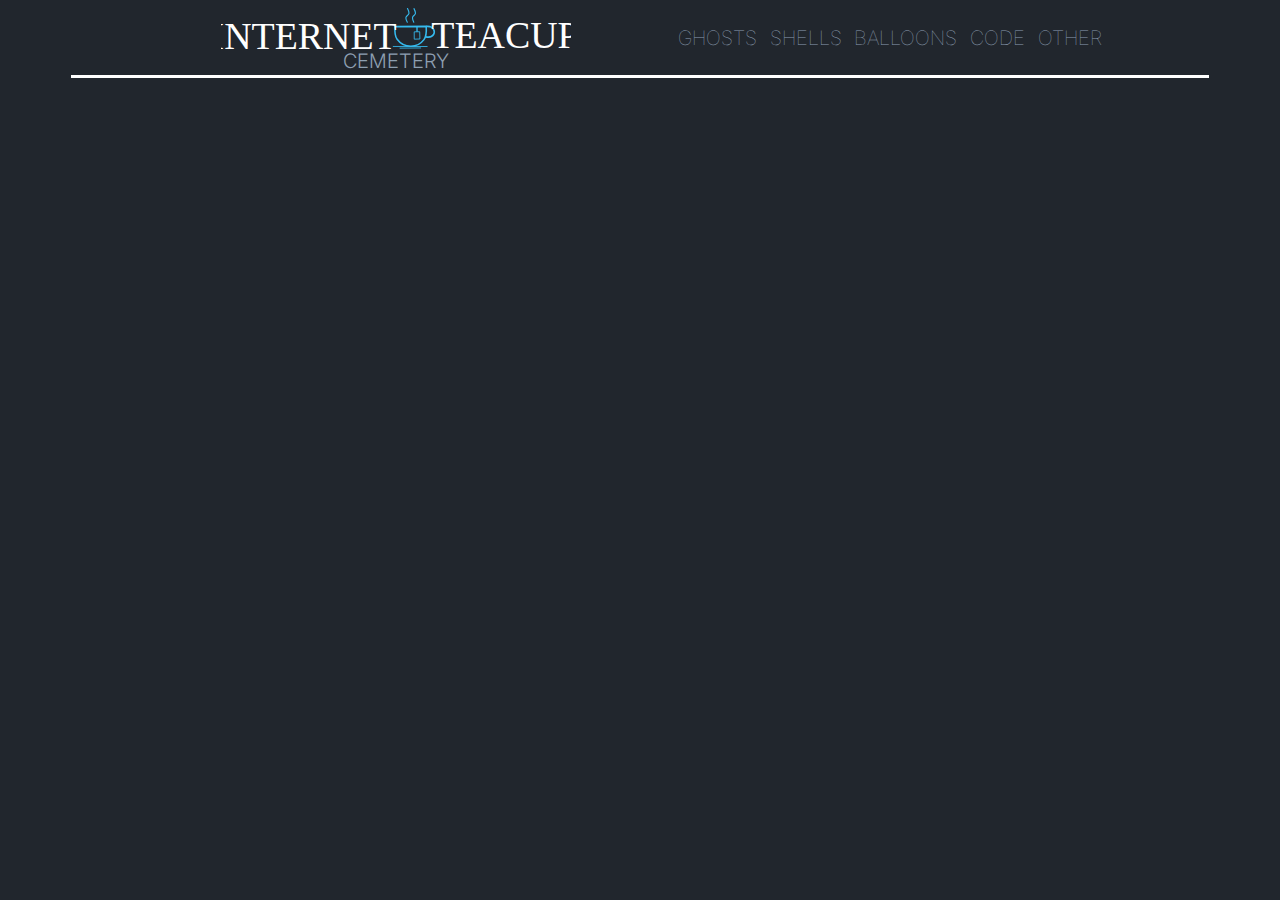
==== ghost_page.html @ bc9b0a2a "Initial Upload" ====
<!DOCTYPE html>
<html lang="en">

<head>
    <meta charset="UTF-8">
    <meta name="viewport" content="width=device-width, initial-scale=1.0">
    <link type="text/css" rel="stylesheet" href="style.css">
    <link rel="preconnect" href="https://fonts.googleapis.com">
    <link rel="preconnect" href="https://fonts.gstatic.com" crossorigin="crossorigin">
    <link
        href="https://fonts.googleapis.com/css2?family=Roboto+Mono:ital,wght@0,100;0,200;0,300;0,400;0,500;0,600;0,700;1,100;1,200;1,300;1,400;1,500;1,600;1,700&family=Sometype+Mono:wght@400;600&family=Wix+Madefor+Display:wght@400;500;600;700;800&display=swap"
        rel="stylesheet">
    <link href="https://fonts.googleapis.com/css2?family=Didact+Gothic&family=Inter:wght@300;400&display=swap"
        rel="stylesheet">
    <title>Ukagaka - Internet Teacup</title>
    <script src="CustomNav.js"></script>
    <script src="GhostPageRender.js"></script>
    <script src="JS.js"></script>
</head>

<body>
    <my-nav type="ghost"></my-nav>
</body>

</html>
---- style.css ----
:root {
    --text: white;
    --accent: #34b6e9;
    --secondary: #8e9fb1;
    --main: #21252c;
    --accentAlt: #25485B;
    --secondaryAlt: #444D58;
    --mainAlt: #171A21;
    --cardSize: 400px;
}

* {
    text-transform: uppercase;
    box-sizing: border-box
}

a {
    text-decoration: none;
    color: var(--accent);
}

body {
    background-color: #21262d;
    font-family: 'Inter', sans-serif;
    color: var(--text);
    font-size: 15px;
}

header {
    margin-top: 0;
    display: flex;
    flex-direction: row;
    justify-content: center;
    border-bottom: 3px var(--text) solid;
    margin-left: 5%;
    margin-right: 5%;
    height: 70px;
}

#nameChange {
    font-size: 64px;
    color: var(--accent);
    text-shadow: 0px 12px 4px #030304;
    font-weight: bold;

}

.regular {
    font-size: 24px;
    color: var(--text);
}

#textBlock {
    position: absolute;
    margin-left: 590px;
    margin-right: 150px;
    margin-top: 20px;
}

.mainText {
    font-size: 30px;
    color: var(--main);
    font-weight: bold;
}

.secondaryText {
    font-size: 32px;
    color: var(--secondary);
    font-family: 'Inter', sans-serif;
    font-weight: lighter;
}

nav>a {
    padding-left: 5px;
    padding-right: 5px;
    top: 0;
    bottom: 0;
    margin: auto;
    color: var(--secondary);
    font-family: 'Inter', sans-serif;
    font-weight: lighter;
}

nav {
    flex-grow: 1;
    display: flex;
    align-self: end;
    margin-left: 100px;
    margin-right: 100px;
    font-size: 20px;
    margin-bottom: 25px;
}

#stickyNote {
    position: absolute;
    width: 450px;
    height: 400px;
    padding: 50px;
    rotate: 10deg;
    margin-top: calc(var(--cardSize) * 1.45);
    margin-left: 220px;
}

.site_type {
    display: flex;
    justify-content: center;
    margin-top: 0;
    margin-bottom: 60px;
    font-size: 20px;
    color: var(--secondary);
    font-family: 'Inter', sans-serif;
    font-weight: 300;
}

.logo svg {
    width: 350px;
}

.logo {
    margin-left: 150px;
    display: flex;
    flex-direction: column;
}

a {
    text-decoration: none;
}

#wrapper {
    position: relative;
    width: auto;
    height: auto;
    right: 0;
    top: 0;
    left: 0;
    bottom: 0;
    margin: auto;
    margin-left: 500px;
    margin-top: 100px;
}

.bg_one,
.bg_two,
.bg_three,
.bg_rotated {
    position: absolute;
    width: var(--cardSize);
    height: var(--cardSize);
    box-shadow: 0 20px 1px 0 rgba(0, 0, 0, 0.50);
}

.bg_one {
    background-color: var(--secondaryAlt);
    z-index: -90;
}

.bg_two {
    background-color: var(--mainAlt);
    margin-top: calc(var(--cardSize) / 2);
    margin-left: calc(var(--cardSize) / 2);
    z-index: -95;
}

.bg_three {
    background-color: var(--accentAlt);
    margin-top: var(--cardSize);
    margin-left: var(--cardSize);
    z-index: -100;
}

.bg_rotated {
    background-color: var(--secondaryAlt);
    margin: auto;
    margin-top: calc(var(--cardSize) * 1.3);
    margin-right: calc(var(--cardSize) * 2.3);
    z-index: -85;
    width: 500px;
    height: 400px;
    left: 0;
    right: 0;
    rotate: 10deg;
}

#indexNotes {
    margin-left: 20px;
    margin-top: 50px;
    float: left;
}

.noteMain,
.noteAccent,
.noteSecondary {
    width: 350px;
    height: 250px;
    box-shadow: 0 20px 1px 0 rgba(0, 0, 0, 0.50);
    position: relative;
    margin-top: 20px;
}

.noteMain,
.noteSecondary {
    margin-left: 100px;
}

.noteMain {
    background: var(--mainAlt);
}

.noteAccent {
    background: var(--accentAlt);
}

.noteSecondary {
    background: var(--secondaryAlt);
}

.list {
    line-height: 200%;
    padding-top: 20px;
    padding-left: 20px;
}

.listColumnR > a,
.listColumnL > a {
    color: var(--text);
}

.listColumnR {
    float: right;
    margin-right: 20px;
}

.listColumnL {
    float: left;
}

#indexTitle {
    position: absolute;
    color: var(--accent);
    font-size: 32px;
    margin-left: 65px;
    top: 40px;
    text-shadow: 0px 10px 4px #030304;
    z-index: 10;
}

#page {
    position: absolute;
}

.noteTitleRight,
.noteTitleLeft {
    position: absolute;
    font-size: 25px;
    color: var(--secondary);
    min-width: 200px;
    z-index: 11;
    margin-bottom: 50px;
    text-shadow: 0px 10px 4px #030304;
    top:-20px;
}

.noteTitleRight {
    margin-left: 300px;
}

.noteTitleLeft {
    margin-left: 20px;
}

.noteWrapper {
    position: relative;
    height: 300px;
    width: auto;
}

.secondaryBlock,
.accentBlock,
.mainBlock {
    height: 170px;
    display: inline-block;
    box-shadow: 0 20px 1px 0 rgba(0, 0, 0, 0.50);
}

.secondaryBlock,
.accentBlock {
    width: 550px;
}

.mainBlock {
    width: 350px;
    background-color: var(--mainAlt);
}

.imgWrapper img {
    height: 150px;
    margin-top: 30px;
}

.imgWrapper {
    display: flex;
    justify-content: center;
}

.secondaryBlock {
    margin-right: 50px;
    background-color: var(--secondaryAlt);
    float: left;
}

.accentBlock {
    margin-left: 50px;
    background-color: var(--accentAlt);
    float: right;
}

.workWrapper {
    float: right;
    margin-left: 50px;
    margin-top: 70px;
}
.workColumnR,
.workColumnL {
    margin-bottom: 50px;
}

.workColumnR {
    margin-left: 50px;
}

.workColumnL {
    margin-right: 50px;
}

.blockTitle {
    position: relative;
    color: var(--accent);
    font-size: 32px;
    margin-top: -35px;
    text-shadow: 0px 10px 4px #030304;
    z-index: 10;
}


.workColumnR .blockTitle {
    margin-left: -50px;
}

.workColumnL .blockTitle {
    margin-right: -50px;
    float: right;
}

.blockContent {
    position: absolute;
    padding: 15px;
    width: inherit;

}

.blockContent .secondaryText {
    color: var(--secondary);
    font-size: 15px;
    font-weight: 500;
}

.desc {
    width: inherit;
    margin-top: 50px;
    clear: both;
}

.left {
    float: left;
}

.right {
    float: right;
}

.download {
    margin-top: 10px;
}
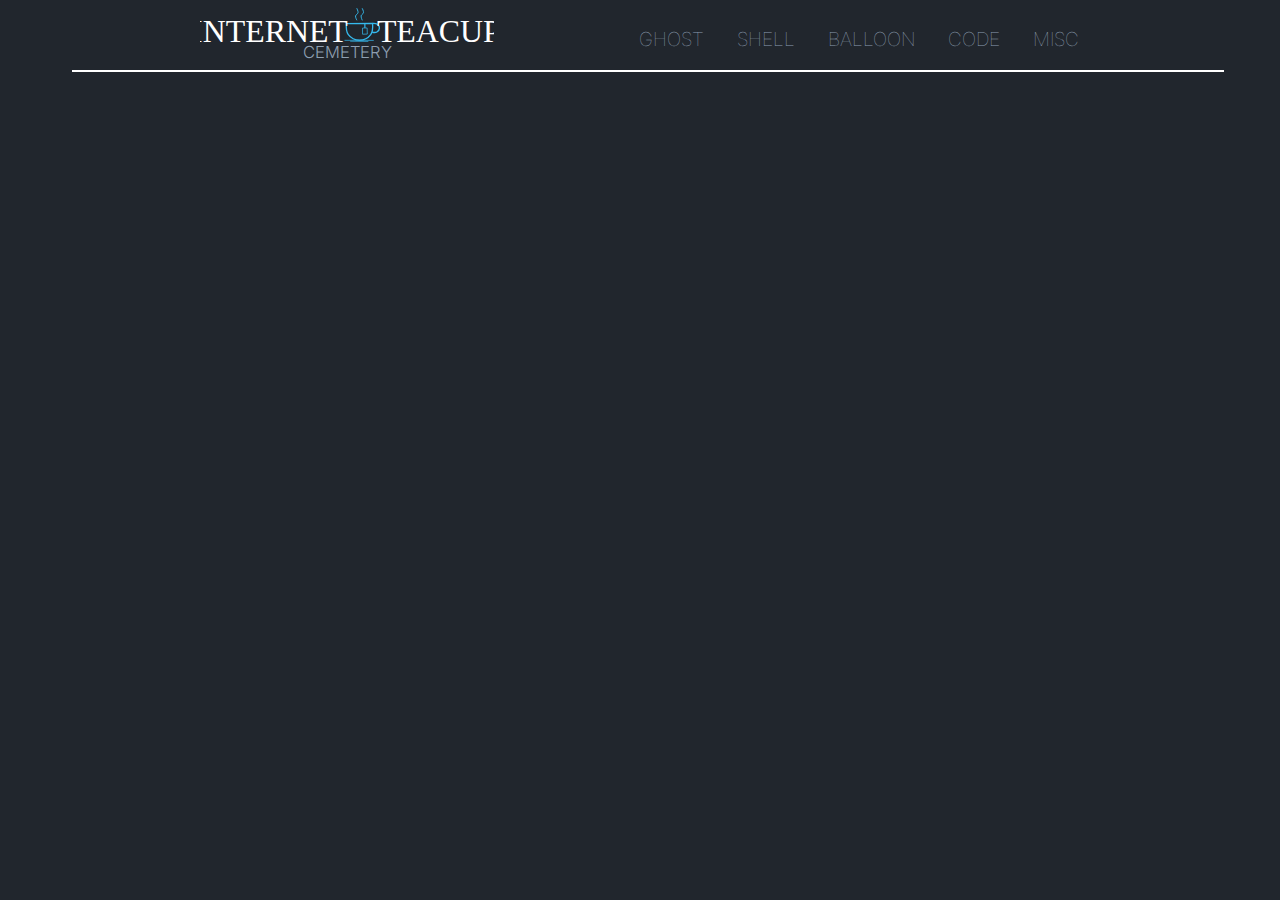
==== commit 0376bb2b: "bubbles" ====
--- a/ghost_page.html
+++ b/ghost_page.html
@@ -13,6 +13,7 @@
     <link href="https://fonts.googleapis.com/css2?family=Didact+Gothic&family=Inter:wght@300;400&display=swap"
         rel="stylesheet">
     <title>Ukagaka - Internet Teacup</title>
+    <script src="ItemClass.js"></script>
     <script src="CustomNav.js"></script>
     <script src="GhostPageRender.js"></script>
     <script src="JS.js"></script>
--- a/style.css
+++ b/style.css
@@ -6,12 +6,11 @@
     --accentAlt: #25485B;
     --secondaryAlt: #444D58;
     --mainAlt: #171A21;
-    --cardSize: 400px;
 }
 
 * {
     text-transform: uppercase;
-    box-sizing: border-box
+    box-sizing: border-box;
 }
 
 a {
@@ -23,7 +22,9 @@
     background-color: #21262d;
     font-family: 'Inter', sans-serif;
     color: var(--text);
-    font-size: 15px;
+    font-size: 1vw;
+    width: 100%;
+    width: 100%;
 }
 
 header {
@@ -31,48 +32,48 @@
     display: flex;
     flex-direction: row;
     justify-content: center;
-    border-bottom: 3px var(--text) solid;
+    border-bottom: 0.2vw var(--text) solid;
     margin-left: 5%;
     margin-right: 5%;
-    height: 70px;
+    height: 5vw;
 }
 
 #nameChange {
-    font-size: 64px;
+    font-size: 4vw;
     color: var(--accent);
-    text-shadow: 0px 12px 4px #030304;
+    text-shadow: 0vw 0.8vw 0.2vw #030304;
     font-weight: bold;
 
 }
 
 .regular {
-    font-size: 24px;
+    font-size: 1.5vw;
     color: var(--text);
 }
 
 #textBlock {
     position: absolute;
-    margin-left: 590px;
-    margin-right: 150px;
-    margin-top: 20px;
+    margin-left: 35vw;
+    margin-top: -5vw;
+    max-width: 45vw;
 }
 
 .mainText {
-    font-size: 30px;
+    font-size: 2vw;
     color: var(--main);
     font-weight: bold;
 }
 
 .secondaryText {
-    font-size: 32px;
+    font-size: 2vw;
     color: var(--secondary);
     font-family: 'Inter', sans-serif;
     font-weight: lighter;
 }
 
 nav>a {
-    padding-left: 5px;
-    padding-right: 5px;
+    padding-left: 1vw;
+    padding-right: 1vw;
     top: 0;
     bottom: 0;
     margin: auto;
@@ -85,45 +86,51 @@
     flex-grow: 1;
     display: flex;
     align-self: end;
-    margin-left: 100px;
-    margin-right: 100px;
-    font-size: 20px;
-    margin-bottom: 25px;
+    margin-left: 10vw;
+    margin-right: 10vw;
+    font-size: 1.5vw;
+    margin-bottom: 1.5vw;
 }
 
 #stickyNote {
     position: absolute;
-    width: 450px;
-    height: 400px;
-    padding: 50px;
+    width: 30vw;
+    height: 30vw;
+    padding: 2.5vw;
     rotate: 10deg;
-    margin-top: calc(var(--cardSize) * 1.45);
-    margin-left: 220px;
+    margin-top: 30vw;
+    margin-left: 15vw;
 }
 
 .site_type {
     display: flex;
     justify-content: center;
     margin-top: 0;
-    margin-bottom: 60px;
-    font-size: 20px;
+    margin-bottom: 1vw;
+    font-size: 1.3vw;
     color: var(--secondary);
     font-family: 'Inter', sans-serif;
     font-weight: 300;
 }
 
 .logo svg {
-    width: 350px;
+    width: 23vw;
 }
 
 .logo {
-    margin-left: 150px;
+    margin-left: 10vw;
     display: flex;
     flex-direction: column;
 }
 
 a {
     text-decoration: none;
+}
+
+.indexWrapper {
+    position: relative;
+    height: 100%;
+    width: 100%;
 }
 
 #wrapper {
@@ -135,8 +142,8 @@
     left: 0;
     bottom: 0;
     margin: auto;
-    margin-left: 500px;
-    margin-top: 100px;
+    margin-left: 31vw;
+    margin-top: 6vw;
 }
 
 .bg_one,
@@ -144,9 +151,9 @@
 .bg_three,
 .bg_rotated {
     position: absolute;
-    width: var(--cardSize);
-    height: var(--cardSize);
-    box-shadow: 0 20px 1px 0 rgba(0, 0, 0, 0.50);
+    width: 25vw;
+    height: 25vw;
+    box-shadow: 0 1.5vw 0.2vw 0 rgba(0, 0, 0, 0.50);
 }
 
 .bg_one {
@@ -156,50 +163,50 @@
 
 .bg_two {
     background-color: var(--mainAlt);
-    margin-top: calc(var(--cardSize) / 2);
-    margin-left: calc(var(--cardSize) / 2);
+    margin-top: calc(25vw / 2);
+    margin-left: calc(25vw / 2);
     z-index: -95;
 }
 
 .bg_three {
     background-color: var(--accentAlt);
-    margin-top: var(--cardSize);
-    margin-left: var(--cardSize);
+    margin-top: 25vw;
+    margin-left: 25vw;
     z-index: -100;
 }
 
 .bg_rotated {
     background-color: var(--secondaryAlt);
     margin: auto;
-    margin-top: calc(var(--cardSize) * 1.3);
-    margin-right: calc(var(--cardSize) * 2.3);
+    margin-top: calc(25vw * 1.25);
+    margin-left: -15vw;
     z-index: -85;
-    width: 500px;
-    height: 400px;
+    width: 30vw;
+    height: 25vw;
     left: 0;
     right: 0;
     rotate: 10deg;
 }
 
 #indexNotes {
-    margin-left: 20px;
-    margin-top: 50px;
+    margin-left: 1vw;
+    margin-top: 3vw;
     float: left;
 }
 
 .noteMain,
 .noteAccent,
 .noteSecondary {
-    width: 350px;
-    height: 250px;
-    box-shadow: 0 20px 1px 0 rgba(0, 0, 0, 0.50);
+    width: 22vw;
+    height: 18vw;
+    box-shadow: 0 1vw 0.1vw 0 rgba(0, 0, 0, 0.50);
     position: relative;
-    margin-top: 20px;
+    margin-top: 1.5vw;
 }
 
 .noteMain,
 .noteSecondary {
-    margin-left: 100px;
+    margin-left: 5vw;
 }
 
 .noteMain {
@@ -215,9 +222,16 @@
 }
 
 .list {
-    line-height: 200%;
-    padding-top: 20px;
-    padding-left: 20px;
+    line-height: 175%;
+    padding-top: 1vw;
+    padding-left: 1vw;
+    font-size: 1.05vw;
+}
+
+.listColumnR,
+.listColumnL {
+    max-width: 10vw;
+    display: inline-block;
 }
 
 .listColumnR > a,
@@ -226,8 +240,7 @@
 }
 
 .listColumnR {
-    float: right;
-    margin-right: 20px;
+    margin-left: 1vw;
 }
 
 .listColumnL {
@@ -237,10 +250,10 @@
 #indexTitle {
     position: absolute;
     color: var(--accent);
-    font-size: 32px;
-    margin-left: 65px;
-    top: 40px;
-    text-shadow: 0px 10px 4px #030304;
+    font-size: 2.2vw;
+    margin-left: 1.5vw;
+    top: 2.5vw;
+    text-shadow: 0px 0.5vw 0.2vw #030304;
     z-index: 10;
 }
 
@@ -251,51 +264,56 @@
 .noteTitleRight,
 .noteTitleLeft {
     position: absolute;
-    font-size: 25px;
+    font-size: 1.5vw;
     color: var(--secondary);
-    min-width: 200px;
+    min-width: 10vw;
     z-index: 11;
-    margin-bottom: 50px;
-    text-shadow: 0px 10px 4px #030304;
-    top:-20px;
+    margin-bottom: 5vw;
+    text-shadow: 0px 0.5vw 0.2vw #030304;
+    top:-1vw;
 }
 
 .noteTitleRight {
-    margin-left: 300px;
+    margin-left: 21vw;
 }
 
 .noteTitleLeft {
-    margin-left: 20px;
+    margin-left: 1vw;
 }
 
 .noteWrapper {
     position: relative;
-    height: 300px;
+    height: 20vw;
     width: auto;
 }
 
 .secondaryBlock,
 .accentBlock,
 .mainBlock {
-    height: 170px;
+    height: 13vw;
     display: inline-block;
-    box-shadow: 0 20px 1px 0 rgba(0, 0, 0, 0.50);
+    box-shadow: 0 1vw 0.2vw 0 rgba(0, 0, 0, 0.50);
 }
 
 .secondaryBlock,
 .accentBlock {
-    width: 550px;
+    width: 35vw;
 }
 
 .mainBlock {
-    width: 350px;
+    width: 15vw;
     background-color: var(--mainAlt);
-}
+    align-items: end;
+    display: grid;
+}
+
 
 .imgWrapper img {
-    height: 150px;
-    margin-top: 30px;
-}
+    max-height: 10vw;
+    width: auto;
+    height: auto;
+}
+
 
 .imgWrapper {
     display: flex;
@@ -303,70 +321,81 @@
 }
 
 .secondaryBlock {
-    margin-right: 50px;
+    margin-right: 1.5vw;
     background-color: var(--secondaryAlt);
     float: left;
 }
 
 .accentBlock {
-    margin-left: 50px;
+    margin-left: 1.5vw;
     background-color: var(--accentAlt);
     float: right;
 }
 
 .workWrapper {
     float: right;
-    margin-left: 50px;
-    margin-top: 70px;
+    margin-left: 4vw;
+    margin-top: 4.5vw;
 }
 .workColumnR,
 .workColumnL {
-    margin-bottom: 50px;
+    margin-bottom: 7vw;
+    height: 10vw;
 }
 
 .workColumnR {
-    margin-left: 50px;
+    margin-left: 3vw;
 }
 
 .workColumnL {
-    margin-right: 50px;
+    margin-right: 3vw;
 }
 
 .blockTitle {
     position: relative;
     color: var(--accent);
-    font-size: 32px;
-    margin-top: -35px;
-    text-shadow: 0px 10px 4px #030304;
+    font-size: 2vw;
+    margin-top: -1.5vw;
+    text-shadow: 0px 0.5vw 0.2vw #030304;
     z-index: 10;
+    width: inherit
 }
 
 
 .workColumnR .blockTitle {
-    margin-left: -50px;
+    margin-left: -3vw;
+}
+
+.workColumnR .mainBlock {
+    float: right;
+}
+
+.workColumnL .mainBlock {
+    float: left;
 }
 
 .workColumnL .blockTitle {
-    margin-right: -50px;
-    float: right;
+    margin-left: 3vw;
+    text-align: end;
 }
 
 .blockContent {
     position: absolute;
-    padding: 15px;
+    padding: 0.7vw;
     width: inherit;
-
+    margin-top: -0.5vw;
 }
 
 .blockContent .secondaryText {
     color: var(--secondary);
-    font-size: 15px;
+    font-size: 1vw;
     font-weight: 500;
 }
 
 .desc {
-    width: inherit;
-    margin-top: 50px;
+    max-width: inherit;
+    height: 6vw;
+    margin-bottom: 1vw;
     clear: both;
 }
 
@@ -378,6 +407,10 @@
     float: right;
 }
 
-.download {
-    margin-top: 10px;
-}+.infoContent {
+    height: 3vw;
+}
+
+#page a:hover {
+    text-decoration: underline;
+}
